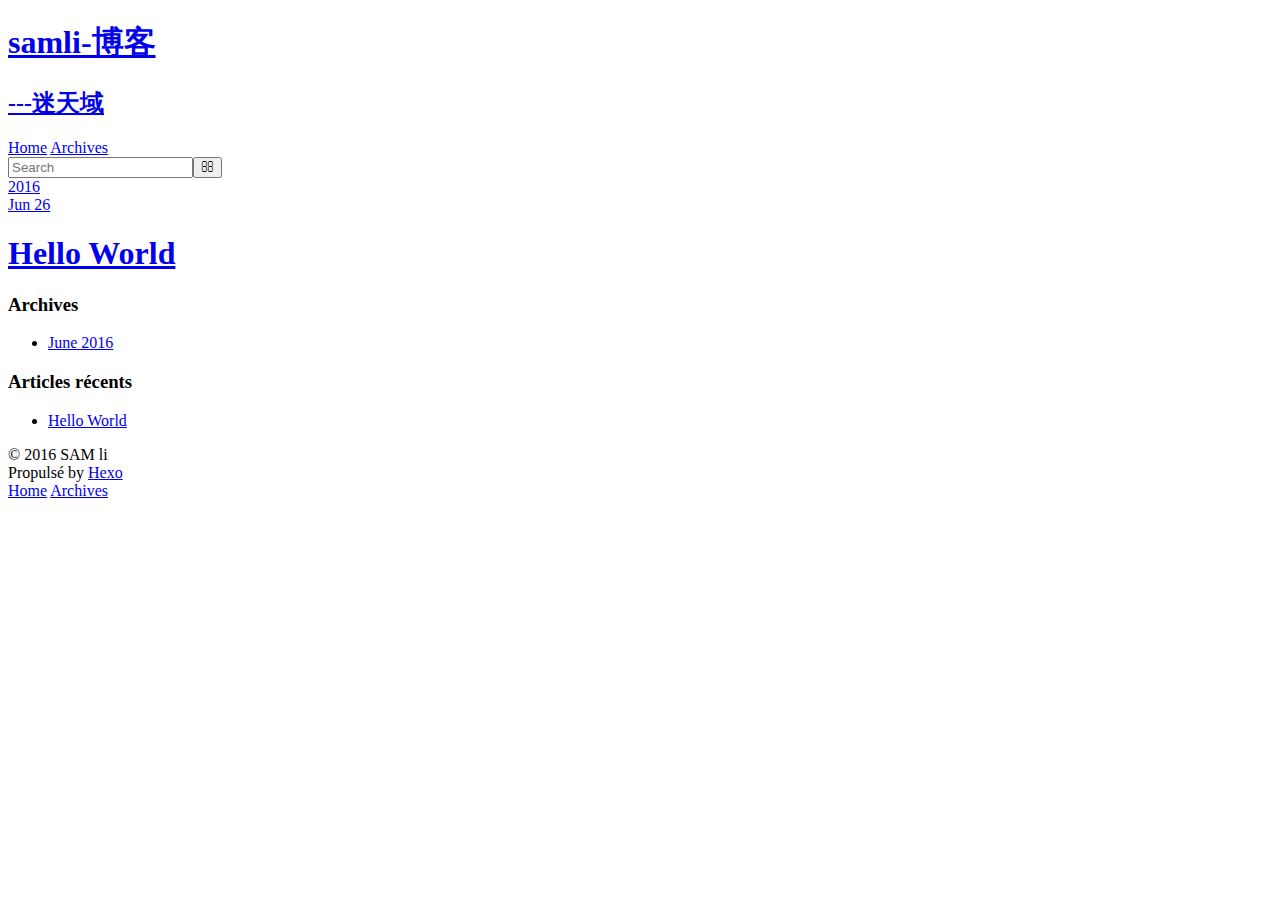
==== archives/index.html @ 4addc806 "push" ====
<!DOCTYPE html>
<html>
<head>
  <meta charset="utf-8">
  
  <title>Archives | samli-博客</title>
  <meta name="viewport" content="width=device-width, initial-scale=1, maximum-scale=1">
  <meta name="description" content="test">
<meta property="og:type" content="website">
<meta property="og:title" content="samli-博客">
<meta property="og:url" content="http://liminshen.github.io/archives/index.html">
<meta property="og:site_name" content="samli-博客">
<meta property="og:description" content="test">
<meta name="twitter:card" content="summary">
<meta name="twitter:title" content="samli-博客">
<meta name="twitter:description" content="test">
  
    <link rel="alternate" href="/atom.xml" title="samli-博客" type="application/atom+xml">
  
  
    <link rel="icon" href="/favicon.png">
  
  
    <link href="//fonts.googleapis.com/css?family=Source+Code+Pro" rel="stylesheet" type="text/css">
  
  <link rel="stylesheet" href="/css/style.css">
  

</head>

<body>
  <div id="container">
    <div id="wrap">
      <header id="header">
  <div id="banner"></div>
  <div id="header-outer" class="outer">
    <div id="header-title" class="inner">
      <h1 id="logo-wrap">
        <a href="/" id="logo">samli-博客</a>
      </h1>
      
        <h2 id="subtitle-wrap">
          <a href="/" id="subtitle">---迷天域</a>
        </h2>
      
    </div>
    <div id="header-inner" class="inner">
      <nav id="main-nav">
        <a id="main-nav-toggle" class="nav-icon"></a>
        
          <a class="main-nav-link" href="/">Home</a>
        
          <a class="main-nav-link" href="/archives">Archives</a>
        
      </nav>
      <nav id="sub-nav">
        
          <a id="nav-rss-link" class="nav-icon" href="/atom.xml" title="Flux RSS"></a>
        
        <a id="nav-search-btn" class="nav-icon" title="Rechercher"></a>
      </nav>
      <div id="search-form-wrap">
        <form action="//google.com/search" method="get" accept-charset="UTF-8" class="search-form"><input type="search" name="q" results="0" class="search-form-input" placeholder="Search"><button type="submit" class="search-form-submit">&#xF002;</button><input type="hidden" name="sitesearch" value="http://liminshen.github.io"></form>
      </div>
    </div>
  </div>
</header>
      <div class="outer">
        <section id="main">
  
  
    
    
      
      
      <section class="archives-wrap">
        <div class="archive-year-wrap">
          <a href="/archives/2016" class="archive-year">2016</a>
        </div>
        <div class="archives">
    
    <article class="archive-article archive-type-post">
  <div class="archive-article-inner">
    <header class="archive-article-header">
      <a href="/2016/06/27/hello-world/" class="archive-article-date">
  <time datetime="2016-06-27T05:38:58.429Z" itemprop="datePublished">Jun 26</time>
</a>
      
  
    <h1 itemprop="name">
      <a class="archive-article-title" href="/2016/06/27/hello-world/">Hello World</a>
    </h1>
  

    </header>
  </div>
</article>
  
  
    </div></section>
  

</section>
        
          <aside id="sidebar">
  
    

  
    

  
    
  
    
  <div class="widget-wrap">
    <h3 class="widget-title">Archives</h3>
    <div class="widget">
      <ul class="archive-list"><li class="archive-list-item"><a class="archive-list-link" href="/archives/2016/06/">June 2016</a></li></ul>
    </div>
  </div>


  
    
  <div class="widget-wrap">
    <h3 class="widget-title">Articles récents</h3>
    <div class="widget">
      <ul>
        
          <li>
            <a href="/2016/06/27/hello-world/">Hello World</a>
          </li>
        
      </ul>
    </div>
  </div>

  
</aside>
        
      </div>
      <footer id="footer">
  
  <div class="outer">
    <div id="footer-info" class="inner">
      &copy; 2016 SAM li<br>
      Propulsé by <a href="http://hexo.io/" target="_blank">Hexo</a>
    </div>
  </div>
</footer>
    </div>
    <nav id="mobile-nav">
  
    <a href="/" class="mobile-nav-link">Home</a>
  
    <a href="/archives" class="mobile-nav-link">Archives</a>
  
</nav>
    

<script src="//ajax.googleapis.com/ajax/libs/jquery/2.0.3/jquery.min.js"></script>


  <link rel="stylesheet" href="/fancybox/jquery.fancybox.css">
  <script src="/fancybox/jquery.fancybox.pack.js"></script>


<script src="/js/script.js"></script>

  </div>
</body>
</html>
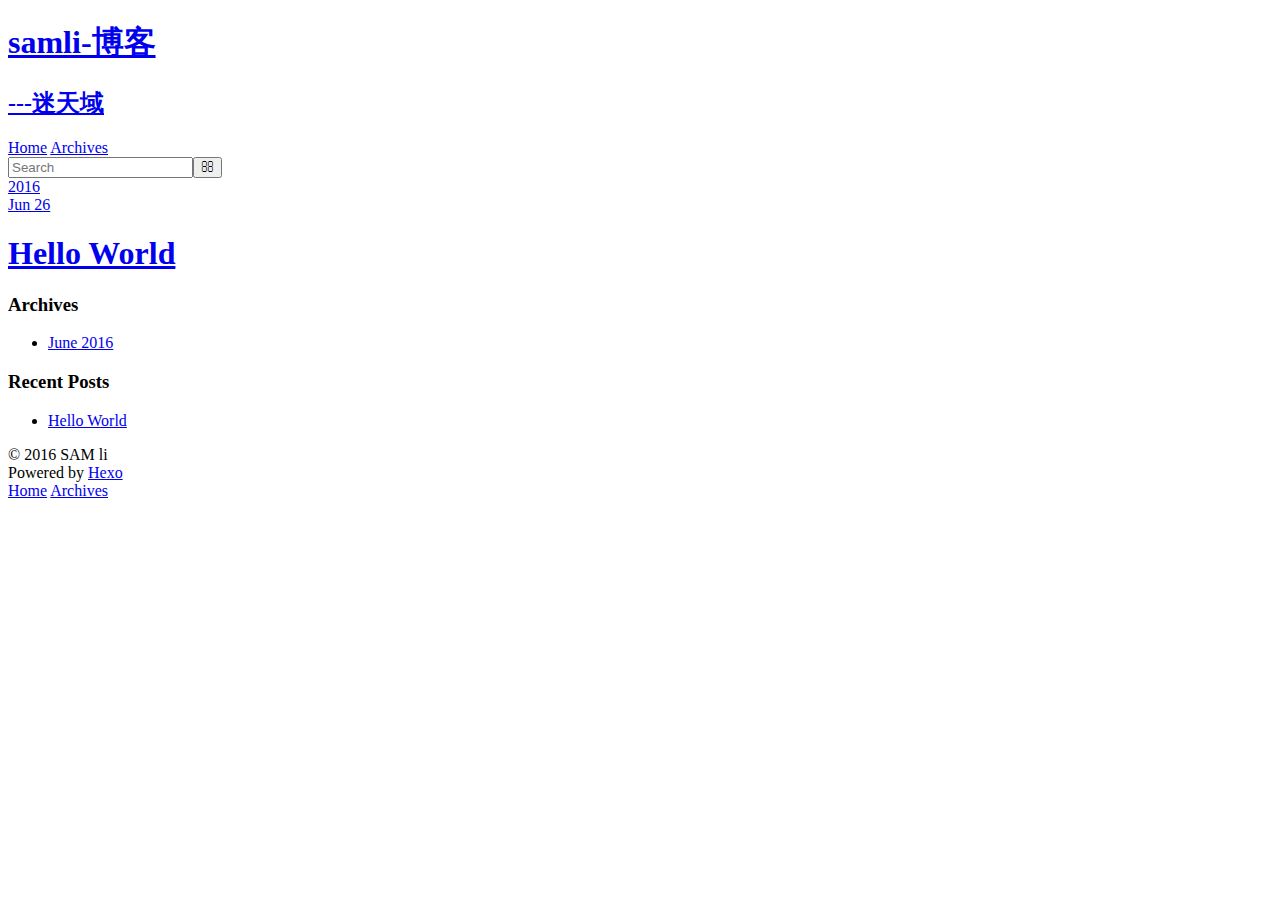
==== commit 19a02ad8: "修改" ====
--- a/archives/index.html
+++ b/archives/index.html
@@ -55,9 +55,9 @@
       </nav>
       <nav id="sub-nav">
         
-          <a id="nav-rss-link" class="nav-icon" href="/atom.xml" title="Flux RSS"></a>
+          <a id="nav-rss-link" class="nav-icon" href="/atom.xml" title="RSS Feed"></a>
         
-        <a id="nav-search-btn" class="nav-icon" title="Rechercher"></a>
+        <a id="nav-search-btn" class="nav-icon" title="Search"></a>
       </nav>
       <div id="search-form-wrap">
         <form action="//google.com/search" method="get" accept-charset="UTF-8" class="search-form"><input type="search" name="q" results="0" class="search-form-input" placeholder="Search"><button type="submit" class="search-form-submit">&#xF002;</button><input type="hidden" name="sitesearch" value="http://liminshen.github.io"></form>
@@ -124,7 +124,7 @@
   
     
   <div class="widget-wrap">
-    <h3 class="widget-title">Articles récents</h3>
+    <h3 class="widget-title">Recent Posts</h3>
     <div class="widget">
       <ul>
         
@@ -145,7 +145,7 @@
   <div class="outer">
     <div id="footer-info" class="inner">
       &copy; 2016 SAM li<br>
-      Propulsé by <a href="http://hexo.io/" target="_blank">Hexo</a>
+      Powered by <a href="http://hexo.io/" target="_blank">Hexo</a>
     </div>
   </div>
 </footer>
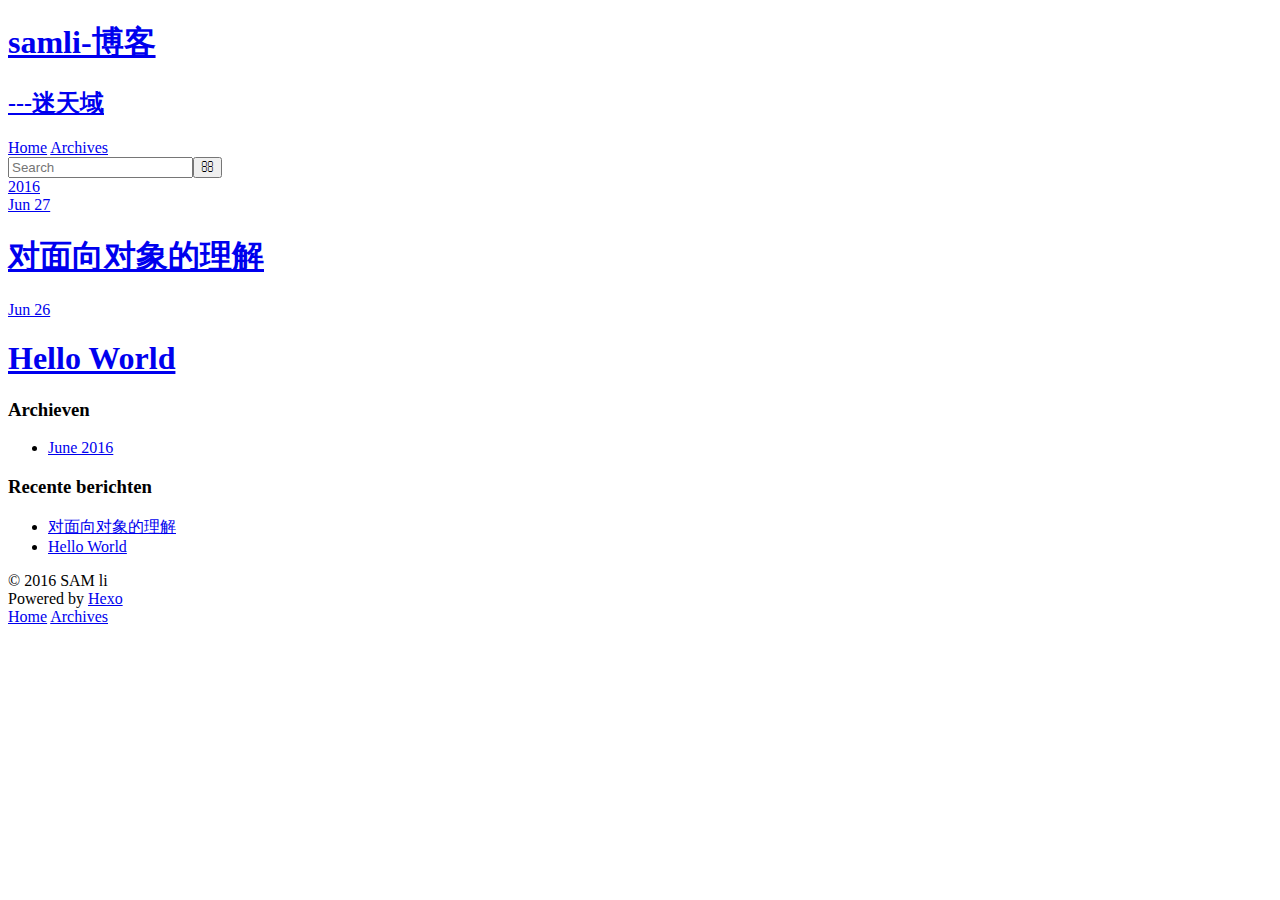
==== commit 711bd6fa: "test" ====
--- a/archives/index.html
+++ b/archives/index.html
@@ -3,7 +3,7 @@
 <head>
   <meta charset="utf-8">
   
-  <title>Archives | samli-博客</title>
+  <title>Archieven | samli-博客</title>
   <meta name="viewport" content="width=device-width, initial-scale=1, maximum-scale=1">
   <meta name="description" content="test">
 <meta property="og:type" content="website">
@@ -57,7 +57,7 @@
         
           <a id="nav-rss-link" class="nav-icon" href="/atom.xml" title="RSS Feed"></a>
         
-        <a id="nav-search-btn" class="nav-icon" title="Search"></a>
+        <a id="nav-search-btn" class="nav-icon" title="Zoeken"></a>
       </nav>
       <div id="search-form-wrap">
         <form action="//google.com/search" method="get" accept-charset="UTF-8" class="search-form"><input type="search" name="q" results="0" class="search-form-input" placeholder="Search"><button type="submit" class="search-form-submit">&#xF002;</button><input type="hidden" name="sitesearch" value="http://liminshen.github.io"></form>
@@ -82,8 +82,27 @@
     <article class="archive-article archive-type-post">
   <div class="archive-article-inner">
     <header class="archive-article-header">
+      <a href="/2016/06/28/对面向对象的理解/" class="archive-article-date">
+  <time datetime="2016-06-27T22:21:40.000Z" itemprop="datePublished">Jun 27</time>
+</a>
+      
+  
+    <h1 itemprop="name">
+      <a class="archive-article-title" href="/2016/06/28/对面向对象的理解/">对面向对象的理解</a>
+    </h1>
+  
+
+    </header>
+  </div>
+</article>
+  
+    
+    
+    <article class="archive-article archive-type-post">
+  <div class="archive-article-inner">
+    <header class="archive-article-header">
       <a href="/2016/06/27/hello-world/" class="archive-article-date">
-  <time datetime="2016-06-27T05:38:58.429Z" itemprop="datePublished">Jun 26</time>
+  <time datetime="2016-06-27T06:12:10.324Z" itemprop="datePublished">Jun 26</time>
 </a>
       
   
@@ -114,7 +133,7 @@
   
     
   <div class="widget-wrap">
-    <h3 class="widget-title">Archives</h3>
+    <h3 class="widget-title">Archieven</h3>
     <div class="widget">
       <ul class="archive-list"><li class="archive-list-item"><a class="archive-list-link" href="/archives/2016/06/">June 2016</a></li></ul>
     </div>
@@ -124,9 +143,13 @@
   
     
   <div class="widget-wrap">
-    <h3 class="widget-title">Recent Posts</h3>
+    <h3 class="widget-title">Recente berichten</h3>
     <div class="widget">
       <ul>
+        
+          <li>
+            <a href="/2016/06/28/对面向对象的理解/">对面向对象的理解</a>
+          </li>
         
           <li>
             <a href="/2016/06/27/hello-world/">Hello World</a>
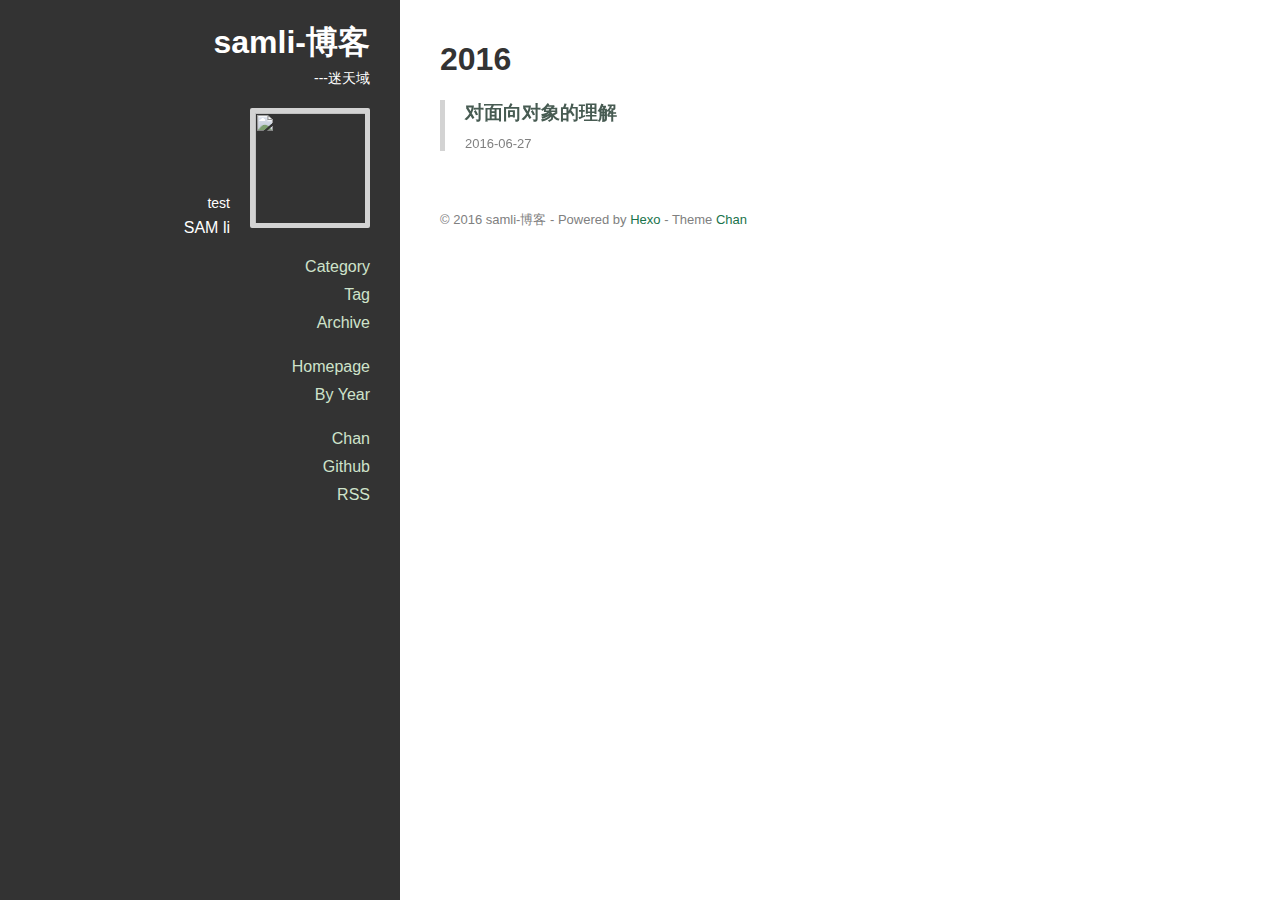
==== commit 09aff27f: "更换theme" ====
--- a/archives/index.html
+++ b/archives/index.html
@@ -2,10 +2,17 @@
 <html>
 <head>
   <meta charset="utf-8">
-  
-  <title>Archieven | samli-博客</title>
-  <meta name="viewport" content="width=device-width, initial-scale=1, maximum-scale=1">
-  <meta name="description" content="test">
+<meta name="viewport" content="width=device-width, initial-scale=1, maximum-scale=1">
+
+
+
+<title>
+  
+    Archive
+  
+</title>
+
+<meta name="description" content="test">
 <meta property="og:type" content="website">
 <meta property="og:title" content="samli-博客">
 <meta property="og:url" content="http://liminshen.github.io/archives/index.html">
@@ -14,183 +21,271 @@
 <meta name="twitter:card" content="summary">
 <meta name="twitter:title" content="samli-博客">
 <meta name="twitter:description" content="test">
-  
-    <link rel="alternate" href="/atom.xml" title="samli-博客" type="application/atom+xml">
-  
-  
-    <link rel="icon" href="/favicon.png">
-  
-  
-    <link href="//fonts.googleapis.com/css?family=Source+Code+Pro" rel="stylesheet" type="text/css">
-  
-  <link rel="stylesheet" href="/css/style.css">
-  
+
+
+  <link rel="alternative" href="/atom.xml" title="samli-博客" type="application/atom+xml">
+
+
+
+  <link rel="icon" href="/favicon.png">
+
+
+<link rel="stylesheet" href="/perfect-scrollbar/css/perfect-scrollbar.min.css">
+<link rel="stylesheet" href="/styles/main.css">
+
+
+
+
+
 
 </head>
-
-<body>
-  <div id="container">
-    <div id="wrap">
-      <header id="header">
-  <div id="banner"></div>
-  <div id="header-outer" class="outer">
-    <div id="header-title" class="inner">
-      <h1 id="logo-wrap">
-        <a href="/" id="logo">samli-博客</a>
-      </h1>
-      
-        <h2 id="subtitle-wrap">
-          <a href="/" id="subtitle">---迷天域</a>
-        </h2>
-      
-    </div>
-    <div id="header-inner" class="inner">
-      <nav id="main-nav">
-        <a id="main-nav-toggle" class="nav-icon"></a>
-        
-          <a class="main-nav-link" href="/">Home</a>
-        
-          <a class="main-nav-link" href="/archives">Archives</a>
-        
-      </nav>
-      <nav id="sub-nav">
-        
-          <a id="nav-rss-link" class="nav-icon" href="/atom.xml" title="RSS Feed"></a>
-        
-        <a id="nav-search-btn" class="nav-icon" title="Zoeken"></a>
-      </nav>
-      <div id="search-form-wrap">
-        <form action="//google.com/search" method="get" accept-charset="UTF-8" class="search-form"><input type="search" name="q" results="0" class="search-form-input" placeholder="Search"><button type="submit" class="search-form-submit">&#xF002;</button><input type="hidden" name="sitesearch" value="http://liminshen.github.io"></form>
-      </div>
-    </div>
-  </div>
-</header>
-      <div class="outer">
-        <section id="main">
-  
-  
-    
+<body
+  
+    class="monochrome"
+  
+  >
+  <div class="mobile-header">
+  <button class="sidebar-toggle" type="button">
+    <span class="icon-bar"></span>
+    <span class="icon-bar"></span>
+    <span class="icon-bar"></span>
+  </button>
+  <a class="title" href="/">samli-博客</a>
+</div>
+
+  <div class="main-container">
+    <div class="sidebar">
+  <div class="header">
+    <h1 class="title"><a href="/">samli-博客</a></h1>
+    
+      <p class="subtitle">
+        ---迷天域
+      </p>
+    
+    <div class="info">
+      <div class="content">
+        
+          <div class="description">test</div>
+        
+        
+          <div class="author">SAM li</div>
+        
+      </div>
+      
+        <div class="avatar">
+          
+            <a href="/about"><img src="https://cn.gravatar.com/avatar/35fef74d731255cd569c2c2b0b9e87e4?s=200"></a>
+          
+        </div>
+      
+    </div>
+  </div>
+  <div class="body">
+    
+      
+        <ul class="nav">
+          
+            
+              <li class="category-list-container">
+                <a href="javascript:;">Category</a>
+                
+              </li>
+            
+          
+            
+              <li class="tag-list-container">
+                <a href="javascript:;">Tag</a>
+                
+              </li>
+            
+          
+            
+              <li class="archive-list-container">
+                <a href="javascript:;">Archive</a>
+                <ul class="archive-list"><li class="archive-list-item"><a class="archive-list-link" href="/archives/2016/">2016</a><span class="archive-list-count">1</span></li></ul>
+              </li>
+            
+          
+        </ul>
+      
+        <ul class="nav">
+          
+            
+              <li>
+                <a href="/" title="Homepage">Homepage</a>
+              </li>
+            
+          
+            
+              <li>
+                <a href="/archives" title="By Year">By Year</a>
+              </li>
+            
+          
+        </ul>
+      
+        <ul class="nav">
+          
+            
+              <li>
+                <a href="https://github.com/denjones/hexo-theme-chan" title="Chan" target="_blank" rel="external">Chan</a>
+              </li>
+            
+          
+            
+              <li>
+                <a href="https://github.com/denjones" title="Github" target="_blank" rel="external">Github</a>
+              </li>
+            
+          
+            
+              <li>
+                <a href="/atom.xml" title="RSS">RSS</a>
+              </li>
+            
+          
+        </ul>
+      
+    
+  </div>
+</div>
+
+    <div class="main-content">
+      
+        <div style="max-width: 1000px">
+      
+          
+
+  
+  
     
       
       
       <section class="archives-wrap">
         <div class="archive-year-wrap">
-          <a href="/archives/2016" class="archive-year">2016</a>
-        </div>
-        <div class="archives">
-    
-    <article class="archive-article archive-type-post">
-  <div class="archive-article-inner">
-    <header class="archive-article-header">
-      <a href="/2016/06/28/对面向对象的理解/" class="archive-article-date">
-  <time datetime="2016-06-27T22:21:40.000Z" itemprop="datePublished">Jun 27</time>
+          <h1><a href="/archives/2016" class="archive-year">2016</a></h1>
+        </div>
+        <div class="post-list">
+    
+  
+
+    <div class="post-list-item article">
+      <h3 class="article-header">
+        <a href="/2016/06/28/对面向对象的理解/" >
+  对面向对象的理解
 </a>
-      
-  
-    <h1 itemprop="name">
-      <a class="archive-article-title" href="/2016/06/28/对面向对象的理解/">对面向对象的理解</a>
-    </h1>
-  
-
-    </header>
-  </div>
-</article>
-  
-    
-    
-    <article class="archive-article archive-type-post">
-  <div class="archive-article-inner">
-    <header class="archive-article-header">
-      <a href="/2016/06/27/hello-world/" class="archive-article-date">
-  <time datetime="2016-06-27T06:12:10.324Z" itemprop="datePublished">Jun 26</time>
+
+      </h3>
+      
+
+      <div class="article-info">
+        <a href="/2016/06/28/对面向对象的理解/"><span class="article-date">
+  2016-06-27
+</span>
 </a>
-      
-  
-    <h1 itemprop="name">
-      <a class="archive-article-title" href="/2016/06/27/hello-world/">Hello World</a>
-    </h1>
-  
-
-    </header>
-  </div>
-</article>
-  
-  
-    </div></section>
-  
-
-</section>
-        
-          <aside id="sidebar">
-  
-    
-
-  
-    
-
-  
-    
-  
-    
-  <div class="widget-wrap">
-    <h3 class="widget-title">Archieven</h3>
-    <div class="widget">
-      <ul class="archive-list"><li class="archive-list-item"><a class="archive-list-link" href="/archives/2016/06/">June 2016</a></li></ul>
-    </div>
-  </div>
-
-
-  
-    
-  <div class="widget-wrap">
-    <h3 class="widget-title">Recente berichten</h3>
-    <div class="widget">
-      <ul>
-        
-          <li>
-            <a href="/2016/06/28/对面向对象的理解/">对面向对象的理解</a>
-          </li>
-        
-          <li>
-            <a href="/2016/06/27/hello-world/">Hello World</a>
-          </li>
-        
-      </ul>
-    </div>
-  </div>
-
-  
-</aside>
-        
-      </div>
-      <footer id="footer">
-  
-  <div class="outer">
-    <div id="footer-info" class="inner">
-      &copy; 2016 SAM li<br>
-      Powered by <a href="http://hexo.io/" target="_blank">Hexo</a>
-    </div>
-  </div>
-</footer>
-    </div>
-    <nav id="mobile-nav">
-  
-    <a href="/" class="mobile-nav-link">Home</a>
-  
-    <a href="/archives" class="mobile-nav-link">Archives</a>
-  
-</nav>
-    
-
-<script src="//ajax.googleapis.com/ajax/libs/jquery/2.0.3/jquery.min.js"></script>
-
-
-  <link rel="stylesheet" href="/fancybox/jquery.fancybox.css">
-  <script src="/fancybox/jquery.fancybox.pack.js"></script>
-
-
-<script src="/js/script.js"></script>
-
-  </div>
+        
+
+        
+
+      </div>
+      <div class="article-entry">
+        
+          
+        
+      </div>
+    </div>
+
+  
+
+
+
+
+
+
+          <div class="main-footer">
+  
+    © 2016 samli-博客 - Powered by <a href="http://hexo.io" target="_blank">Hexo</a> - Theme <a href="https://github.com/denjones/hexo-theme-chan" target="_blank">Chan</a>
+  
+</div>
+
+      
+        </div>
+      
+    </div>
+  </div>
+  <script src="//apps.bdimg.com/libs/jquery/2.1.4/jquery.min.js"></script>
+
+  <link rel="stylesheet" href="/PhotoSwipe/photoswipe.css">
+  <link rel="stylesheet" href="/PhotoSwipe/default-skin/default-skin.css">
+
+  <!-- Root element of PhotoSwipe. Must have class pswp. -->
+  <div class="pswp" tabindex="-1" role="dialog" aria-hidden="true">
+
+    <!-- Background of PhotoSwipe.
+             It's a separate element as animating opacity is faster than rgba(). -->
+    <div class="pswp__bg"></div>
+
+    <!-- Slides wrapper with overflow:hidden. -->
+    <div class="pswp__scroll-wrap">
+
+      <!-- Container that holds slides.
+                PhotoSwipe keeps only 3 of them in the DOM to save memory.
+                Don't modify these 3 pswp__item elements, data is added later on. -->
+      <div class="pswp__container">
+        <div class="pswp__item"></div>
+        <div class="pswp__item"></div>
+        <div class="pswp__item"></div>
+      </div>
+
+      <!-- Default (PhotoSwipeUI_Default) interface on top of sliding area. Can be changed. -->
+      <div class="pswp__ui pswp__ui--hidden">
+
+        <div class="pswp__top-bar">
+
+          <!--  Controls are self-explanatory. Order can be changed. -->
+
+          <div class="pswp__counter"></div>
+
+          <button class="pswp__button pswp__button--close" title="Close (Esc)"></button>
+
+          <button class="pswp__button pswp__button--share" title="Share"></button>
+
+          <button class="pswp__button pswp__button--fs" title="Toggle fullscreen"></button>
+
+          <button class="pswp__button pswp__button--zoom" title="Zoom in/out"></button>
+
+          <!-- Preloader demo http://codepen.io/dimsemenov/pen/yyBWoR -->
+          <!-- element will get class pswp__preloader--active when preloader is running -->
+          <div class="pswp__preloader">
+            <div class="pswp__preloader__icn">
+              <div class="pswp__preloader__cut">
+                <div class="pswp__preloader__donut"></div>
+              </div>
+            </div>
+          </div>
+        </div>
+
+        <div class="pswp__share-modal pswp__share-modal--hidden pswp__single-tap">
+          <div class="pswp__share-tooltip"></div>
+        </div>
+
+        <button class="pswp__button pswp__button--arrow--left" title="Previous (arrow left)"></button>
+
+        <button class="pswp__button pswp__button--arrow--right" title="Next (arrow right)"></button>
+
+        <div class="pswp__caption">
+          <div class="pswp__caption__center"></div>
+        </div>
+      </div>
+    </div>
+  </div>
+
+  <script src="/PhotoSwipe/photoswipe.js"></script>
+  <script src="/PhotoSwipe/photoswipe-ui-default.js"></script>
+
+
+<script src="/perfect-scrollbar/js/min/perfect-scrollbar.min.js"></script>
+<script src="/scripts/main.js"></script>
+
 </body>
-</html>+</html>
--- a/styles/main.css
+++ b/styles/main.css
@@ -0,0 +1,878 @@
+/* normalize.css v3.0.3 | MIT License | github.com/necolas/normalize.css */
+html {
+  font-family: sans-serif; /* 1 */
+  -ms-text-size-adjust: 100%; /* 2 */
+  -webkit-text-size-adjust: 100%; /* 2 */
+}
+body {
+  margin: 0;
+}
+article,
+aside,
+details,
+figcaption,
+figure,
+footer,
+header,
+hgroup,
+main,
+menu,
+nav,
+section,
+summary {
+  display: block;
+}
+audio,
+canvas,
+progress,
+video {
+  display: inline-block; /* 1 */
+  vertical-align: baseline; /* 2 */
+}
+audio:not([controls]) {
+  display: none;
+  height: 0;
+}
+[hidden],
+template {
+  display: none;
+}
+a {
+  background-color: transparent;
+}
+a:active,
+a:hover {
+  outline: 0;
+}
+abbr[title] {
+  border-bottom: 1px dotted;
+}
+b,
+strong {
+  font-weight: bold;
+}
+dfn {
+  font-style: italic;
+}
+h1 {
+  font-size: 2em;
+  margin: 0.67em 0;
+}
+mark {
+  background: #ff0;
+  color: #000;
+}
+small {
+  font-size: 80%;
+}
+sub,
+sup {
+  font-size: 75%;
+  line-height: 0;
+  position: relative;
+  vertical-align: baseline;
+}
+sup {
+  top: -0.5em;
+}
+sub {
+  bottom: -0.25em;
+}
+img {
+  border: 0;
+}
+svg:not(:root) {
+  overflow: hidden;
+}
+figure {
+  margin: 1em 40px;
+}
+hr {
+  box-sizing: content-box;
+  height: 0;
+}
+pre {
+  overflow: auto;
+}
+code,
+kbd,
+pre,
+samp {
+  font-family: monospace, monospace;
+  font-size: 1em;
+}
+button,
+input,
+optgroup,
+select,
+textarea {
+  color: inherit; /* 1 */
+  font: inherit; /* 2 */
+  margin: 0; /* 3 */
+}
+button {
+  overflow: visible;
+}
+button,
+select {
+  text-transform: none;
+}
+button,
+html input[type="button"],
+input[type="reset"],
+input[type="submit"] {
+  -webkit-appearance: button; /* 2 */
+  cursor: pointer; /* 3 */
+}
+button[disabled],
+html input[disabled] {
+  cursor: default;
+}
+button::-moz-focus-inner,
+input::-moz-focus-inner {
+  border: 0;
+  padding: 0;
+}
+input {
+  line-height: normal;
+}
+input[type="checkbox"],
+input[type="radio"] {
+  box-sizing: border-box; /* 1 */
+  padding: 0; /* 2 */
+}
+input[type="number"]::-webkit-inner-spin-button,
+input[type="number"]::-webkit-outer-spin-button {
+  height: auto;
+}
+input[type="search"] {
+  -webkit-appearance: textfield; /* 1 */
+  box-sizing: content-box; /* 2 */
+}
+input[type="search"]::-webkit-search-cancel-button,
+input[type="search"]::-webkit-search-decoration {
+  -webkit-appearance: none;
+}
+fieldset {
+  border: 1px solid #c0c0c0;
+  margin: 0 2px;
+  padding: 0.35em 0.625em 0.75em;
+}
+legend {
+  border: 0; /* 1 */
+  padding: 0; /* 2 */
+}
+textarea {
+  overflow: auto;
+}
+optgroup {
+  font-weight: bold;
+}
+table {
+  border-collapse: collapse;
+  border-spacing: 0;
+}
+td,
+th {
+  padding: 0;
+}
+* {
+  box-sizing: border-box;
+}
+a {
+  color: #19734b;
+  text-decoration: none;
+  transition-duration: 0.2s;
+  transition-timing-function: ease-in-out;
+}
+a:hover {
+  color: #2ca831;
+}
+html,
+body {
+  position: absolute;
+  width: 100%;
+  height: 100%;
+  font-family: "微软雅黑", "黑体", "Helvetica Neue", Helvetica, Arial, sans-serif;
+  color: #333;
+}
+.main-container {
+  position: absolute;
+  top: 0;
+  bottom: 0;
+  left: 0;
+  right: 0;
+  width: 100%;
+  height: 100%;
+}
+.main-content {
+  position: absolute;
+  top: 0;
+  right: 0;
+  left: 400px;
+  bottom: 0;
+  height: 100%;
+  padding: 20px 40px 0;
+  overflow: auto;
+  word-wrap: break-word;
+}
+.main-footer {
+  padding: 20px 0;
+}
+@media screen and (max-width: 768px) {
+  .main-container {
+    top: 45px;
+    left: 0px;
+    bottom: 0;
+    height: auto;
+  }
+  .main-content {
+    left: 0;
+    bottom: 0;
+    height: auto;
+    padding: 10px 10px;
+  }
+}
+.main-footer {
+  font-size: 13px;
+  color: #808080;
+}
+.sidebar {
+  position: absolute;
+  top: 0;
+  left: 0;
+  bottom: 0;
+  width: 400px;
+  height: 100%;
+  overflow: hidden;
+  background-color: #333;
+  color: #fff;
+  text-align: right;
+}
+.sidebar .header {
+  padding-right: 30px;
+}
+.sidebar .title {
+  margin-bottom: 0px;
+}
+.sidebar .title a {
+  color: #fff;
+}
+.sidebar .title a:hover {
+  color: #cfe3cb;
+}
+.sidebar .subtitle {
+  font-size: 14px;
+  margin-top: 5px;
+  margin-bottom: 10px;
+}
+.sidebar .info {
+  display: table;
+  width: 100%;
+  margin-top: 20px;
+}
+.sidebar .info > * {
+  display: table-cell;
+  vertical-align: bottom;
+}
+.sidebar .info .content {
+  padding-left: 10px;
+}
+.sidebar .author {
+  margin-top: 0.5em;
+}
+.sidebar .description {
+  font-size: 14px;
+}
+.sidebar .avatar {
+  width: 140px;
+}
+.sidebar .avatar img {
+  width: 120px;
+  height: 120px;
+  border: 5px solid #d3d3d3;
+  border-radius: 2px;
+}
+.sidebar .nav {
+  padding-left: 0;
+}
+.sidebar .nav > li {
+  list-style: square;
+  margin-left: 0;
+}
+.sidebar .nav > li > a {
+  display: block;
+  padding: 5px 25px;
+  color: #cfe3cb;
+  border-right: 5px solid transparent;
+}
+.sidebar .nav > li > a:hover {
+  background-color: #808080;
+  color: #fff;
+  border-right: 5px solid #d3d3d3;
+}
+.sidebar .category-list,
+.sidebar .tag-list,
+.sidebar .archive-list {
+  padding-right: 30px;
+  padding-left: 0;
+  display: none;
+}
+.sidebar .category-list.collapsed,
+.sidebar .tag-list.collapsed,
+.sidebar .archive-list.collapsed {
+  height: 0;
+  overflow: hidden;
+}
+.sidebar .category-list .category-list-item,
+.sidebar .tag-list .category-list-item,
+.sidebar .archive-list .category-list-item,
+.sidebar .category-list .tag-list-item,
+.sidebar .tag-list .tag-list-item,
+.sidebar .archive-list .tag-list-item,
+.sidebar .category-list .archive-list-item,
+.sidebar .tag-list .archive-list-item,
+.sidebar .archive-list .archive-list-item {
+  vertical-align: top;
+  display: inline-block;
+  width: 45%;
+  font-size: 13px;
+}
+.sidebar .category-list .category-list-item a,
+.sidebar .tag-list .category-list-item a,
+.sidebar .archive-list .category-list-item a,
+.sidebar .category-list .tag-list-item a,
+.sidebar .tag-list .tag-list-item a,
+.sidebar .archive-list .tag-list-item a,
+.sidebar .category-list .archive-list-item a,
+.sidebar .tag-list .archive-list-item a,
+.sidebar .archive-list .archive-list-item a {
+  width: 80%;
+  display: inline-block;
+  color: #86a87f;
+}
+.sidebar .category-list .category-list-item a:hover,
+.sidebar .tag-list .category-list-item a:hover,
+.sidebar .archive-list .category-list-item a:hover,
+.sidebar .category-list .tag-list-item a:hover,
+.sidebar .tag-list .tag-list-item a:hover,
+.sidebar .archive-list .tag-list-item a:hover,
+.sidebar .category-list .archive-list-item a:hover,
+.sidebar .tag-list .archive-list-item a:hover,
+.sidebar .archive-list .archive-list-item a:hover {
+  color: #fff;
+}
+.sidebar .category-list .category-list-item .tag-list-count,
+.sidebar .tag-list .category-list-item .tag-list-count,
+.sidebar .archive-list .category-list-item .tag-list-count,
+.sidebar .category-list .tag-list-item .tag-list-count,
+.sidebar .tag-list .tag-list-item .tag-list-count,
+.sidebar .archive-list .tag-list-item .tag-list-count,
+.sidebar .category-list .archive-list-item .tag-list-count,
+.sidebar .tag-list .archive-list-item .tag-list-count,
+.sidebar .archive-list .archive-list-item .tag-list-count,
+.sidebar .category-list .category-list-item .category-list-count,
+.sidebar .tag-list .category-list-item .category-list-count,
+.sidebar .archive-list .category-list-item .category-list-count,
+.sidebar .category-list .tag-list-item .category-list-count,
+.sidebar .tag-list .tag-list-item .category-list-count,
+.sidebar .archive-list .tag-list-item .category-list-count,
+.sidebar .category-list .archive-list-item .category-list-count,
+.sidebar .tag-list .archive-list-item .category-list-count,
+.sidebar .archive-list .archive-list-item .category-list-count,
+.sidebar .category-list .category-list-item .archive-list-count,
+.sidebar .tag-list .category-list-item .archive-list-count,
+.sidebar .archive-list .category-list-item .archive-list-count,
+.sidebar .category-list .tag-list-item .archive-list-count,
+.sidebar .tag-list .tag-list-item .archive-list-count,
+.sidebar .archive-list .tag-list-item .archive-list-count,
+.sidebar .category-list .archive-list-item .archive-list-count,
+.sidebar .tag-list .archive-list-item .archive-list-count,
+.sidebar .archive-list .archive-list-item .archive-list-count {
+  display: inline-block;
+  width: 20%;
+  font-size: 12px;
+  color: #838383;
+  vertical-align: top;
+}
+@media screen and (max-width: 768px) {
+  .sidebar {
+    left: -400px;
+    width: 300px;
+    max-width: 100%;
+    z-index: 9999999;
+    transition-duration: 0.3s;
+  }
+  .sidebar.in {
+    left: 0;
+  }
+  .sidebar .header {
+    padding-right: 15px;
+  }
+  .sidebar .title {
+    display: none;
+  }
+  .sidebar .nav > li > a {
+    padding: 5px 10px;
+  }
+}
+.article .article-header {
+  margin-bottom: 10px;
+}
+.article .article-header a {
+  color: #30634c;
+}
+.article .article-header a:hover {
+  color: #388151;
+}
+.article .article-info {
+  font-size: 14px;
+  color: #808080;
+  margin-bottom: 1em;
+}
+.article .article-info .article-date {
+  margin-right: 0.5em;
+  color: #808080;
+}
+.article .article-info .article-tag ul,
+.article .article-info .article-category ul {
+  display: inline;
+  padding: 0;
+  margin: 0 -1px;
+}
+.article .article-info .article-tag li,
+.article .article-info .article-category li {
+  display: inline;
+  padding: 0;
+}
+.article .article-info .article-tag a,
+.article .article-info .article-category a {
+  margin: 0 3px;
+}
+.article .article-info .article-tag .article-tag-list-item a,
+.article .article-info .article-category .article-tag-list-item a {
+  color: #808080;
+}
+.article .article-info .article-tag .article-tag-list-item a:hover,
+.article .article-info .article-category .article-tag-list-item a:hover {
+  color: #2ca831;
+}
+.article .article-entry {
+  font-size: 16px;
+  line-height: 1.6em;
+}
+.article .article-entry code {
+  background-color: #f1f1f1;
+  border-radius: 2px;
+}
+.article .article-entry blockquote {
+  background: #f9f9f9;
+  border-left: 5px solid #d3d3d3;
+  margin: 0 0 1.5em 0px;
+  padding: 0.5em 2em;
+  font-family: "宋体", Georgia, "Times New Roman", serif;
+  font-size: 0.9em;
+}
+.article .article-entry blockquote.left {
+  float: left;
+  margin-right: 1.5em;
+}
+.article .article-entry blockquote.right {
+  float: right;
+  margin-left: 1.5em;
+}
+.article .article-entry blockquote cite {
+  margin-left: 0.5em;
+}
+.article .article-entry > table {
+  display: block;
+  max-width: 100%;
+  overflow-x: auto;
+}
+.article .article-entry > table thead > tr > th,
+.article .article-entry > table tbody > tr > th,
+.article .article-entry > table tfoot > tr > th,
+.article .article-entry > table thead > tr > td,
+.article .article-entry > table tbody > tr > td,
+.article .article-entry > table tfoot > tr > td {
+  white-space: nowrap;
+  padding: 0.4em 0.8em;
+  border-bottom: #d3d3d3 solid 1px;
+}
+.article .article-entry figure.article-gallery-img {
+  margin-left: 0;
+  margin-right: 0;
+}
+.article .article-entry figure.article-gallery-img a {
+  display: inline-block;
+}
+.article .article-entry figure.article-gallery-img figcaption {
+  display: none;
+}
+.article img {
+  max-width: 100%;
+}
+.article .article-gallery figure.article-gallery-img {
+  margin-left: 0;
+  margin-right: 0;
+  display: inline-block;
+  vertical-align: top;
+  overflow: hidden;
+  width: 160px;
+}
+.article .article-gallery figure.article-gallery-img a {
+  text-align: center;
+  display: block;
+  width: 160px;
+  height: 160px;
+  overflow: hidden;
+  background-size: cover;
+  background-position: center;
+}
+.article .article-gallery figure.article-gallery-img a img {
+  visibility: hidden;
+  max-width: 160px;
+  max-height: 160px;
+}
+.article .article-gallery figure.article-gallery-img figcaption {
+  word-wrap: normal;
+  word-break: keep-all;
+  white-space: nowrap;
+  text-overflow: ellipsis;
+  overflow: hidden;
+}
+.article .article-footer {
+  margin-top: 30px;
+}
+.article .article-footer .cc {
+  margin-bottom: 20px;
+}
+.article .article-footer .cc img {
+  display: inline-block;
+  height: 1em;
+  vertical-align: bottom;
+}
+.article .article-footer .cc span {
+  color: #808080;
+  font-size: 0.8em;
+  margin-left: 0.5em;
+  vertical-align: bottom;
+}
+@media screen and (max-width: 768px) {
+  .article .article-entry .highlight,
+  .article .article-entry .gist {
+    max-width: 100%;
+    margin: 0 !important;
+  }
+  .article .article-gallery {
+    margin-bottom: 10px;
+  }
+  .article .article-gallery figure.article-gallery-img {
+    margin-bottom: 0.2em;
+    margin-top: 0.2em;
+    width: 120px;
+  }
+  .article .article-gallery figure.article-gallery-img a {
+    width: 120px;
+    height: 120px;
+  }
+  .article .article-gallery figure.article-gallery-img a img {
+    max-width: 120px;
+    max-height: 120px;
+  }
+  .article .article-gallery figure.article-gallery-img figcaption {
+    display: none;
+  }
+}
+.post-list {
+  position: relative;
+  padding-left: 0;
+}
+.post-list .post-list-item {
+  padding-left: 20px;
+  margin-bottom: 40px;
+  list-style: none;
+  border-left: 5px solid #d3d3d3;
+}
+.post-list .article-info {
+  font-size: 13px;
+}
+.post-list .article-entry {
+  font-size: 14px;
+}
+@media screen and (max-width: 768px) {
+  .post-list .post-list-item {
+    padding-left: 8px;
+  }
+}
+@media screen and (min-width: 769px) {
+  body.monochrome .main-container .article,
+  body.monochrome .main-container .sidebar img {
+    -webkit-filter: grayscale(60%);
+    -moz-filter: grayscale(60%);
+    -ms-filter: grayscale(60%);
+    -o-filter: grayscale(60%);
+    filter: grayscale(60%);
+    transition-duration: 0.4s;
+    transition-property: filter, -webkit-filter, -moz-filter, -ms-filter, -o-filter;
+  }
+  body.monochrome .main-container .article:hover,
+  body.monochrome .main-container .sidebar img:hover {
+    -webkit-filter: grayscale(0%);
+    -moz-filter: grayscale(0%);
+    -ms-filter: grayscale(0%);
+    -o-filter: grayscale(0%);
+    filter: grayscale(0%);
+  }
+}
+.article-entry pre,
+.article-entry .highlight {
+  background: #fff;
+  margin: 0 -20px;
+  padding: 15px 20px;
+  border-style: solid;
+  border-color: #ddd;
+  border-width: 1px 0;
+  overflow: auto;
+  color: #4d4d4c;
+  line-height: 22.400000000000002px;
+}
+.article-entry .highlight .gutter pre,
+.article-entry .gist .gist-file .gist-data .line-numbers {
+  color: #666;
+  font-size: 0.85em;
+}
+.article-entry pre,
+.article-entry code {
+  font-family: "新宋", "Source Code Pro", Consolas, Monaco, Menlo, Consolas, monospace;
+}
+.article-entry code {
+  background: color-background;
+  text-shadow: 0 1px #fff;
+  padding: 0 0.3em;
+}
+.article-entry pre code {
+  background: none;
+  text-shadow: none;
+  padding: 0;
+}
+.article-entry .highlight pre {
+  border: none;
+  margin: 0;
+  padding: 0;
+}
+.article-entry .highlight table {
+  margin: 0;
+  width: auto;
+}
+.article-entry .highlight td {
+  border: none;
+  padding: 0;
+}
+.article-entry .highlight figcaption {
+  font-size: 0.85em;
+  color: #8e908c;
+  line-height: 1em;
+  margin-bottom: 1em;
+}
+.article-entry .highlight figcaption a {
+  float: right;
+}
+.article-entry .highlight .gutter pre {
+  text-align: right;
+  padding-right: 20px;
+}
+.article-entry .highlight .line {
+  height: 22.400000000000002px;
+}
+.article-entry .gist {
+  margin: 0 -20px;
+  border-style: solid;
+  border-color: #ddd;
+  border-width: 1px 0;
+  background: #fff;
+  padding: 15px 20px 15px 0;
+}
+.article-entry .gist .gist-file {
+  border: none;
+  font-family: "新宋", "Source Code Pro", Consolas, Monaco, Menlo, Consolas, monospace;
+  margin: 0;
+}
+.article-entry .gist .gist-file .gist-data {
+  background: none;
+  border: none;
+}
+.article-entry .gist .gist-file .gist-data .line-numbers {
+  background: none;
+  border: none;
+  padding: 0 20px 0 0;
+}
+.article-entry .gist .gist-file .gist-data .line-data {
+  padding: 0 !important;
+}
+.article-entry .gist .gist-file .highlight {
+  margin: 0;
+  padding: 0;
+  border: none;
+}
+.article-entry .gist .gist-file .gist-meta {
+  background: #fff;
+  color: #8e908c;
+  font: 0.85em "微软雅黑", "黑体", "Helvetica Neue", Helvetica, Arial, sans-serif;
+  text-shadow: 0 0;
+  padding: 0;
+  margin-top: 1em;
+  margin-left: 20px;
+}
+.article-entry .gist .gist-file .gist-meta a {
+  color: #19734b;
+  font-weight: normal;
+}
+.article-entry .gist .gist-file .gist-meta a:hover {
+  text-decoration: underline;
+}
+pre .comment,
+pre .title {
+  color: #8e908c;
+}
+pre .variable,
+pre .attribute,
+pre .tag,
+pre .regexp,
+pre .ruby .constant,
+pre .xml .tag .title,
+pre .xml .pi,
+pre .xml .doctype,
+pre .html .doctype,
+pre .css .id,
+pre .css .class,
+pre .css .pseudo {
+  color: #c82829;
+}
+pre .number,
+pre .preprocessor,
+pre .built_in,
+pre .literal,
+pre .params,
+pre .constant {
+  color: #f5871f;
+}
+pre .class,
+pre .ruby .class .title,
+pre .css .rules .attribute {
+  color: #718c00;
+}
+pre .string,
+pre .value,
+pre .inheritance,
+pre .header,
+pre .ruby .symbol,
+pre .xml .cdata {
+  color: #718c00;
+}
+pre .css .hexcolor {
+  color: #3e999f;
+}
+pre .function,
+pre .python .decorator,
+pre .python .title,
+pre .ruby .function .title,
+pre .ruby .title .keyword,
+pre .perl .sub,
+pre .javascript .title,
+pre .coffeescript .title {
+  color: #4271ae;
+}
+pre .keyword,
+pre .javascript .function {
+  color: #8959a8;
+}
+.pagination {
+  margin-bottom: 20px;
+}
+.pagination > * {
+  margin: 0 5px;
+}
+.archives-wrap a.archive-year {
+  color: #333;
+}
+.archives-wrap a.archive-year:hover {
+  color: #808080;
+}
+.mobile-header {
+  display: none;
+}
+@media screen and (max-width: 768px) {
+  .mobile-header {
+    display: block;
+    height: 45px;
+    color: #fff;
+    text-align: right;
+    background-color: #333;
+    padding: 5px 10px;
+  }
+  .mobile-header .title {
+    font-size: 32px;
+    line-height: 32px;
+    vertical-align: middle;
+    color: #fff;
+  }
+  .mobile-header .title:hover {
+    color: #cfe3cb;
+  }
+  .mobile-header .sidebar-toggle {
+    position: relative;
+    float: left;
+    padding: 9px 5px;
+    margin-top: 0px;
+    margin-right: 15px;
+    margin-bottom: 0px;
+    background-color: transparent;
+    background-image: none;
+    border: 1px solid transparent;
+    border-radius: 4px;
+  }
+  .mobile-header .sidebar-toggle:focus {
+    outline: 0;
+  }
+  .mobile-header .sidebar-toggle .icon-bar {
+    display: block;
+    width: 22px;
+    height: 2px;
+    border-radius: 1px;
+    background-color: #fff;
+  }
+  .mobile-header .sidebar-toggle .icon-bar+.icon-bar {
+    margin-top: 4px;
+  }
+}
+#ds-waiting {
+  margin: auto !important;
+  margin-top: 50px !important;
+}
+.jiathis_style_32x32 {
+  height: 32px;
+  -webkit-filter: grayscale(60%);
+  -moz-filter: grayscale(60%);
+  -ms-filter: grayscale(60%);
+  -o-filter: grayscale(60%);
+  filter: grayscale(60%);
+  transition-duration: 0.5s;
+  transition-property: filter, -webkit-filter, -moz-filter, -ms-filter, -o-filter;
+}
+.jiathis_style_32x32:hover {
+  -webkit-filter: grayscale(0%);
+  -moz-filter: grayscale(0%);
+  -ms-filter: grayscale(0%);
+  -o-filter: grayscale(0%);
+  filter: grayscale(0%);
+}
+.jiathis_style > div {
+  border: none !important;
+}
+.main-content .jiathis_style_32x32 .jtico {
+  display: inline-block !important;
+}
+.jiathis_style .ckepopBottom {
+  padding: 5px;
+}
--- a/PhotoSwipe/photoswipe.css
+++ b/PhotoSwipe/photoswipe.css
@@ -0,0 +1,177 @@
+/*! PhotoSwipe main CSS by Dmitry Semenov | photoswipe.com | MIT license */
+/*
+	Styles for basic PhotoSwipe functionality (sliding area, open/close transitions)
+*/
+/* pswp = photoswipe */
+.pswp {
+  display: none;
+  position: absolute;
+  width: 100%;
+  height: 100%;
+  left: 0;
+  top: 0;
+  overflow: hidden;
+  -ms-touch-action: none;
+  touch-action: none;
+  z-index: 1500;
+  -webkit-text-size-adjust: 100%;
+  /* create separate layer, to avoid paint on window.onscroll in webkit/blink */
+  -webkit-backface-visibility: hidden;
+  outline: none; }
+  .pswp * {
+    -webkit-box-sizing: border-box;
+            box-sizing: border-box; }
+  .pswp img {
+    max-width: none; }
+
+/* style is added when JS option showHideOpacity is set to true */
+.pswp--animate_opacity {
+  /* 0.001, because opacity:0 doesn't trigger Paint action, which causes lag at start of transition */
+  opacity: 0.001;
+  will-change: opacity;
+  /* for open/close transition */
+  -webkit-transition: opacity 333ms cubic-bezier(0.4, 0, 0.22, 1);
+          transition: opacity 333ms cubic-bezier(0.4, 0, 0.22, 1); }
+
+.pswp--open {
+  display: block; }
+
+.pswp--zoom-allowed .pswp__img {
+  /* autoprefixer: off */
+  cursor: -webkit-zoom-in;
+  cursor: -moz-zoom-in;
+  cursor: zoom-in; }
+
+.pswp--zoomed-in .pswp__img {
+  /* autoprefixer: off */
+  cursor: -webkit-grab;
+  cursor: -moz-grab;
+  cursor: grab; }
+
+.pswp--dragging .pswp__img {
+  /* autoprefixer: off */
+  cursor: -webkit-grabbing;
+  cursor: -moz-grabbing;
+  cursor: grabbing; }
+
+/*
+	Background is added as a separate element.
+	As animating opacity is much faster than animating rgba() background-color.
+*/
+.pswp__bg {
+  position: absolute;
+  left: 0;
+  top: 0;
+  width: 100%;
+  height: 100%;
+  background: #000;
+  opacity: 0;
+  -webkit-backface-visibility: hidden;
+  will-change: opacity; }
+
+.pswp__scroll-wrap {
+  position: absolute;
+  left: 0;
+  top: 0;
+  width: 100%;
+  height: 100%;
+  overflow: hidden; }
+
+.pswp__container,
+.pswp__zoom-wrap {
+  -ms-touch-action: none;
+  touch-action: none;
+  position: absolute;
+  left: 0;
+  right: 0;
+  top: 0;
+  bottom: 0; }
+
+/* Prevent selection and tap highlights */
+.pswp__container,
+.pswp__img {
+  -webkit-user-select: none;
+  -moz-user-select: none;
+  -ms-user-select: none;
+      user-select: none;
+  -webkit-tap-highlight-color: transparent;
+  -webkit-touch-callout: none; }
+
+.pswp__zoom-wrap {
+  position: absolute;
+  width: 100%;
+  -webkit-transform-origin: left top;
+  -ms-transform-origin: left top;
+  transform-origin: left top;
+  /* for open/close transition */
+  -webkit-transition: -webkit-transform 333ms cubic-bezier(0.4, 0, 0.22, 1);
+          transition: transform 333ms cubic-bezier(0.4, 0, 0.22, 1); }
+
+.pswp__bg {
+  will-change: opacity;
+  /* for open/close transition */
+  -webkit-transition: opacity 333ms cubic-bezier(0.4, 0, 0.22, 1);
+          transition: opacity 333ms cubic-bezier(0.4, 0, 0.22, 1); }
+
+.pswp--animated-in .pswp__bg,
+.pswp--animated-in .pswp__zoom-wrap {
+  -webkit-transition: none;
+  transition: none; }
+
+.pswp__container,
+.pswp__zoom-wrap {
+  -webkit-backface-visibility: hidden; }
+
+.pswp__item {
+  position: absolute;
+  left: 0;
+  right: 0;
+  top: 0;
+  bottom: 0;
+  overflow: hidden; }
+
+.pswp__img {
+  position: absolute;
+  width: auto;
+  height: auto;
+  top: 0;
+  left: 0; }
+
+/*
+	stretched thumbnail or div placeholder element (see below)
+	style is added to avoid flickering in webkit/blink when layers overlap
+*/
+.pswp__img--placeholder {
+  -webkit-backface-visibility: hidden; }
+
+/*
+	div element that matches size of large image
+	large image loads on top of it
+*/
+.pswp__img--placeholder--blank {
+  background: #222; }
+
+.pswp--ie .pswp__img {
+  width: 100% !important;
+  height: auto !important;
+  left: 0;
+  top: 0; }
+
+/*
+	Error message appears when image is not loaded
+	(JS option errorMsg controls markup)
+*/
+.pswp__error-msg {
+  position: absolute;
+  left: 0;
+  top: 50%;
+  width: 100%;
+  text-align: center;
+  font-size: 14px;
+  line-height: 16px;
+  margin-top: -8px;
+  color: #CCC; }
+
+.pswp__error-msg a {
+  color: #CCC;
+  text-decoration: underline; }
--- a/PhotoSwipe/default-skin/default-skin.css
+++ b/PhotoSwipe/default-skin/default-skin.css
@@ -0,0 +1,483 @@
+/*! PhotoSwipe Default UI CSS by Dmitry Semenov | photoswipe.com | MIT license */
+/*
+
+	Contents:
+
+	1. Buttons
+	2. Share modal and links
+	3. Index indicator ("1 of X" counter)
+	4. Caption
+	5. Loading indicator
+	6. Additional styles (root element, top bar, idle state, hidden state, etc.)
+
+*/
+/*
+	
+	1. Buttons
+
+ */
+/* <button> css reset */
+.pswp__button {
+  width: 44px;
+  height: 44px;
+  position: relative;
+  background: none;
+  cursor: pointer;
+  overflow: visible;
+  -webkit-appearance: none;
+  display: block;
+  border: 0;
+  padding: 0;
+  margin: 0;
+  float: right;
+  opacity: 0.75;
+  -webkit-transition: opacity 0.2s;
+          transition: opacity 0.2s;
+  -webkit-box-shadow: none;
+          box-shadow: none; }
+  .pswp__button:focus,
+  .pswp__button:hover {
+    opacity: 1; }
+  .pswp__button:active {
+    outline: none;
+    opacity: 0.9; }
+  .pswp__button::-moz-focus-inner {
+    padding: 0;
+    border: 0; }
+
+/* pswp__ui--over-close class it added when mouse is over element that should close gallery */
+.pswp__ui--over-close .pswp__button--close {
+  opacity: 1; }
+
+.pswp__button,
+.pswp__button--arrow--left:before,
+.pswp__button--arrow--right:before {
+  background: url(default-skin.png) 0 0 no-repeat;
+  background-size: 264px 88px;
+  width: 44px;
+  height: 44px; }
+
+@media (-webkit-min-device-pixel-ratio: 1.1), (-webkit-min-device-pixel-ratio: 1.09375), (min-resolution: 105dpi), (min-resolution: 1.1dppx) {
+  /* Serve SVG sprite if browser supports SVG and resolution is more than 105dpi */
+  .pswp--svg .pswp__button,
+  .pswp--svg .pswp__button--arrow--left:before,
+  .pswp--svg .pswp__button--arrow--right:before {
+    background-image: url(default-skin.svg); }
+  .pswp--svg .pswp__button--arrow--left,
+  .pswp--svg .pswp__button--arrow--right {
+    background: none; } }
+
+.pswp__button--close {
+  background-position: 0 -44px; }
+
+.pswp__button--share {
+  background-position: -44px -44px; }
+
+.pswp__button--fs {
+  display: none; }
+
+.pswp--supports-fs .pswp__button--fs {
+  display: block; }
+
+.pswp--fs .pswp__button--fs {
+  background-position: -44px 0; }
+
+.pswp__button--zoom {
+  display: none;
+  background-position: -88px 0; }
+
+.pswp--zoom-allowed .pswp__button--zoom {
+  display: block; }
+
+.pswp--zoomed-in .pswp__button--zoom {
+  background-position: -132px 0; }
+
+/* no arrows on touch screens */
+.pswp--touch .pswp__button--arrow--left,
+.pswp--touch .pswp__button--arrow--right {
+  visibility: hidden; }
+
+/*
+	Arrow buttons hit area
+	(icon is added to :before pseudo-element)
+*/
+.pswp__button--arrow--left,
+.pswp__button--arrow--right {
+  background: none;
+  top: 50%;
+  margin-top: -50px;
+  width: 70px;
+  height: 100px;
+  position: absolute; }
+
+.pswp__button--arrow--left {
+  left: 0; }
+
+.pswp__button--arrow--right {
+  right: 0; }
+
+.pswp__button--arrow--left:before,
+.pswp__button--arrow--right:before {
+  content: '';
+  top: 35px;
+  background-color: rgba(0, 0, 0, 0.3);
+  height: 30px;
+  width: 32px;
+  position: absolute; }
+
+.pswp__button--arrow--left:before {
+  left: 6px;
+  background-position: -138px -44px; }
+
+.pswp__button--arrow--right:before {
+  right: 6px;
+  background-position: -94px -44px; }
+
+/*
+
+	2. Share modal/popup and links
+
+ */
+.pswp__counter,
+.pswp__share-modal {
+  -webkit-user-select: none;
+  -moz-user-select: none;
+  -ms-user-select: none;
+      user-select: none; }
+
+.pswp__share-modal {
+  display: block;
+  background: rgba(0, 0, 0, 0.5);
+  width: 100%;
+  height: 100%;
+  top: 0;
+  left: 0;
+  padding: 10px;
+  position: absolute;
+  z-index: 1600;
+  opacity: 0;
+  -webkit-transition: opacity 0.25s ease-out;
+          transition: opacity 0.25s ease-out;
+  -webkit-backface-visibility: hidden;
+  will-change: opacity; }
+
+.pswp__share-modal--hidden {
+  display: none; }
+
+.pswp__share-tooltip {
+  z-index: 1620;
+  position: absolute;
+  background: #FFF;
+  top: 56px;
+  border-radius: 2px;
+  display: block;
+  width: auto;
+  right: 44px;
+  -webkit-box-shadow: 0 2px 5px rgba(0, 0, 0, 0.25);
+          box-shadow: 0 2px 5px rgba(0, 0, 0, 0.25);
+  -webkit-transform: translateY(6px);
+      -ms-transform: translateY(6px);
+          transform: translateY(6px);
+  -webkit-transition: -webkit-transform 0.25s;
+          transition: transform 0.25s;
+  -webkit-backface-visibility: hidden;
+  will-change: transform; }
+  .pswp__share-tooltip a {
+    display: block;
+    padding: 8px 12px;
+    color: #000;
+    text-decoration: none;
+    font-size: 14px;
+    line-height: 18px; }
+    .pswp__share-tooltip a:hover {
+      text-decoration: none;
+      color: #000; }
+    .pswp__share-tooltip a:first-child {
+      /* round corners on the first/last list item */
+      border-radius: 2px 2px 0 0; }
+    .pswp__share-tooltip a:last-child {
+      border-radius: 0 0 2px 2px; }
+
+.pswp__share-modal--fade-in {
+  opacity: 1; }
+  .pswp__share-modal--fade-in .pswp__share-tooltip {
+    -webkit-transform: translateY(0);
+        -ms-transform: translateY(0);
+            transform: translateY(0); }
+
+/* increase size of share links on touch devices */
+.pswp--touch .pswp__share-tooltip a {
+  padding: 16px 12px; }
+
+a.pswp__share--facebook:before {
+  content: '';
+  display: block;
+  width: 0;
+  height: 0;
+  position: absolute;
+  top: -12px;
+  right: 15px;
+  border: 6px solid transparent;
+  border-bottom-color: #FFF;
+  -webkit-pointer-events: none;
+  -moz-pointer-events: none;
+  pointer-events: none; }
+
+a.pswp__share--facebook:hover {
+  background: #3E5C9A;
+  color: #FFF; }
+  a.pswp__share--facebook:hover:before {
+    border-bottom-color: #3E5C9A; }
+
+a.pswp__share--twitter:hover {
+  background: #55ACEE;
+  color: #FFF; }
+
+a.pswp__share--pinterest:hover {
+  background: #CCC;
+  color: #CE272D; }
+
+a.pswp__share--download:hover {
+  background: #DDD; }
+
+/*
+
+	3. Index indicator ("1 of X" counter)
+
+ */
+.pswp__counter {
+  position: absolute;
+  left: 0;
+  top: 0;
+  height: 44px;
+  font-size: 13px;
+  line-height: 44px;
+  color: #FFF;
+  opacity: 0.75;
+  padding: 0 10px; }
+
+/*
+	
+	4. Caption
+
+ */
+.pswp__caption {
+  position: absolute;
+  left: 0;
+  bottom: 0;
+  width: 100%;
+  min-height: 44px; }
+  .pswp__caption small {
+    font-size: 11px;
+    color: #BBB; }
+
+.pswp__caption__center {
+  text-align: left;
+  max-width: 420px;
+  margin: 0 auto;
+  font-size: 13px;
+  padding: 10px;
+  line-height: 20px;
+  color: #CCC; }
+
+.pswp__caption--empty {
+  display: none; }
+
+/* Fake caption element, used to calculate height of next/prev image */
+.pswp__caption--fake {
+  visibility: hidden; }
+
+/*
+
+	5. Loading indicator (preloader)
+
+	You can play with it here - http://codepen.io/dimsemenov/pen/yyBWoR
+
+ */
+.pswp__preloader {
+  width: 44px;
+  height: 44px;
+  position: absolute;
+  top: 0;
+  left: 50%;
+  margin-left: -22px;
+  opacity: 0;
+  -webkit-transition: opacity 0.25s ease-out;
+          transition: opacity 0.25s ease-out;
+  will-change: opacity;
+  direction: ltr; }
+
+.pswp__preloader__icn {
+  width: 20px;
+  height: 20px;
+  margin: 12px; }
+
+.pswp__preloader--active {
+  opacity: 1; }
+  .pswp__preloader--active .pswp__preloader__icn {
+    /* We use .gif in browsers that don't support CSS animation */
+    background: url(preloader.gif) 0 0 no-repeat; }
+
+.pswp--css_animation .pswp__preloader--active {
+  opacity: 1; }
+  .pswp--css_animation .pswp__preloader--active .pswp__preloader__icn {
+    -webkit-animation: clockwise 500ms linear infinite;
+            animation: clockwise 500ms linear infinite; }
+  .pswp--css_animation .pswp__preloader--active .pswp__preloader__donut {
+    -webkit-animation: donut-rotate 1000ms cubic-bezier(0.4, 0, 0.22, 1) infinite;
+            animation: donut-rotate 1000ms cubic-bezier(0.4, 0, 0.22, 1) infinite; }
+
+.pswp--css_animation .pswp__preloader__icn {
+  background: none;
+  opacity: 0.75;
+  width: 14px;
+  height: 14px;
+  position: absolute;
+  left: 15px;
+  top: 15px;
+  margin: 0; }
+
+.pswp--css_animation .pswp__preloader__cut {
+  /* 
+			The idea of animating inner circle is based on Polymer ("material") loading indicator 
+			 by Keanu Lee https://blog.keanulee.com/2014/10/20/the-tale-of-three-spinners.html
+		*/
+  position: relative;
+  width: 7px;
+  height: 14px;
+  overflow: hidden; }
+
+.pswp--css_animation .pswp__preloader__donut {
+  -webkit-box-sizing: border-box;
+          box-sizing: border-box;
+  width: 14px;
+  height: 14px;
+  border: 2px solid #FFF;
+  border-radius: 50%;
+  border-left-color: transparent;
+  border-bottom-color: transparent;
+  position: absolute;
+  top: 0;
+  left: 0;
+  background: none;
+  margin: 0; }
+
+@media screen and (max-width: 1024px) {
+  .pswp__preloader {
+    position: relative;
+    left: auto;
+    top: auto;
+    margin: 0;
+    float: right; } }
+
+@-webkit-keyframes clockwise {
+  0% {
+    -webkit-transform: rotate(0deg);
+            transform: rotate(0deg); }
+  100% {
+    -webkit-transform: rotate(360deg);
+            transform: rotate(360deg); } }
+
+@keyframes clockwise {
+  0% {
+    -webkit-transform: rotate(0deg);
+            transform: rotate(0deg); }
+  100% {
+    -webkit-transform: rotate(360deg);
+            transform: rotate(360deg); } }
+
+@-webkit-keyframes donut-rotate {
+  0% {
+    -webkit-transform: rotate(0);
+            transform: rotate(0); }
+  50% {
+    -webkit-transform: rotate(-140deg);
+            transform: rotate(-140deg); }
+  100% {
+    -webkit-transform: rotate(0);
+            transform: rotate(0); } }
+
+@keyframes donut-rotate {
+  0% {
+    -webkit-transform: rotate(0);
+            transform: rotate(0); }
+  50% {
+    -webkit-transform: rotate(-140deg);
+            transform: rotate(-140deg); }
+  100% {
+    -webkit-transform: rotate(0);
+            transform: rotate(0); } }
+
+/*
+	
+	6. Additional styles
+
+ */
+/* root element of UI */
+.pswp__ui {
+  -webkit-font-smoothing: auto;
+  visibility: visible;
+  opacity: 1;
+  z-index: 1550; }
+
+/* top black bar with buttons and "1 of X" indicator */
+.pswp__top-bar {
+  position: absolute;
+  left: 0;
+  top: 0;
+  height: 44px;
+  width: 100%; }
+
+.pswp__caption,
+.pswp__top-bar,
+.pswp--has_mouse .pswp__button--arrow--left,
+.pswp--has_mouse .pswp__button--arrow--right {
+  -webkit-backface-visibility: hidden;
+  will-change: opacity;
+  -webkit-transition: opacity 333ms cubic-bezier(0.4, 0, 0.22, 1);
+          transition: opacity 333ms cubic-bezier(0.4, 0, 0.22, 1); }
+
+/* pswp--has_mouse class is added only when two subsequent mousemove events occur */
+.pswp--has_mouse .pswp__button--arrow--left,
+.pswp--has_mouse .pswp__button--arrow--right {
+  visibility: visible; }
+
+.pswp__top-bar,
+.pswp__caption {
+  background-color: rgba(0, 0, 0, 0.5); }
+
+/* pswp__ui--fit class is added when main image "fits" between top bar and bottom bar (caption) */
+.pswp__ui--fit .pswp__top-bar,
+.pswp__ui--fit .pswp__caption {
+  background-color: rgba(0, 0, 0, 0.3); }
+
+/* pswp__ui--idle class is added when mouse isn't moving for several seconds (JS option timeToIdle) */
+.pswp__ui--idle .pswp__top-bar {
+  opacity: 0; }
+
+.pswp__ui--idle .pswp__button--arrow--left,
+.pswp__ui--idle .pswp__button--arrow--right {
+  opacity: 0; }
+
+/*
+	pswp__ui--hidden class is added when controls are hidden
+	e.g. when user taps to toggle visibility of controls
+*/
+.pswp__ui--hidden .pswp__top-bar,
+.pswp__ui--hidden .pswp__caption,
+.pswp__ui--hidden .pswp__button--arrow--left,
+.pswp__ui--hidden .pswp__button--arrow--right {
+  /* Force paint & create composition layer for controls. */
+  opacity: 0.001; }
+
+/* pswp__ui--one-slide class is added when there is just one item in gallery */
+.pswp__ui--one-slide .pswp__button--arrow--left,
+.pswp__ui--one-slide .pswp__button--arrow--right,
+.pswp__ui--one-slide .pswp__counter {
+  display: none; }
+
+.pswp__element--disabled {
+  display: none !important; }
+
+.pswp--minimal--dark .pswp__top-bar {
+  background: none; }
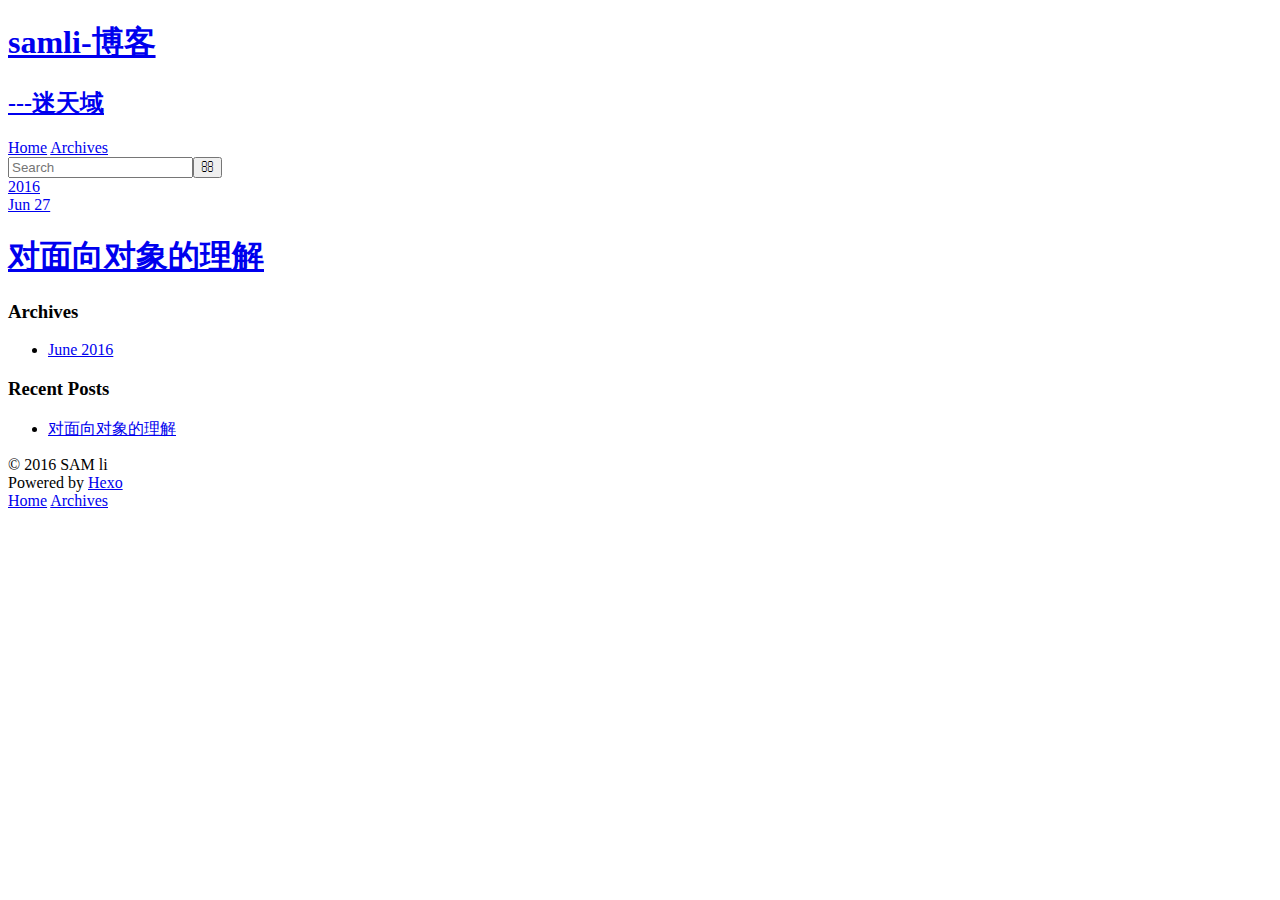
==== commit dab5ec5c: "更换背景" ====
--- a/archives/index.html
+++ b/archives/index.html
@@ -2,17 +2,10 @@
 <html>
 <head>
   <meta charset="utf-8">
-<meta name="viewport" content="width=device-width, initial-scale=1, maximum-scale=1">
-
-
-
-<title>
   
-    Archive
-  
-</title>
-
-<meta name="description" content="test">
+  <title>Archives | samli-博客</title>
+  <meta name="viewport" content="width=device-width, initial-scale=1, maximum-scale=1">
+  <meta name="description" content="test">
 <meta property="og:type" content="website">
 <meta property="og:title" content="samli-博客">
 <meta property="og:url" content="http://liminshen.github.io/archives/index.html">
@@ -21,271 +14,160 @@
 <meta name="twitter:card" content="summary">
 <meta name="twitter:title" content="samli-博客">
 <meta name="twitter:description" content="test">
-
-
-  <link rel="alternative" href="/atom.xml" title="samli-博客" type="application/atom+xml">
-
-
-
-  <link rel="icon" href="/favicon.png">
-
-
-<link rel="stylesheet" href="/perfect-scrollbar/css/perfect-scrollbar.min.css">
-<link rel="stylesheet" href="/styles/main.css">
-
-
-
-
-
+  
+    <link rel="alternate" href="/atom.xml" title="samli-博客" type="application/atom+xml">
+  
+  
+    <link rel="icon" href="/favicon.png">
+  
+  
+    <link href="//fonts.googleapis.com/css?family=Source+Code+Pro" rel="stylesheet" type="text/css">
+  
+  <link rel="stylesheet" href="/css/style.css">
+  
 
 </head>
-<body
-  
-    class="monochrome"
-  
-  >
-  <div class="mobile-header">
-  <button class="sidebar-toggle" type="button">
-    <span class="icon-bar"></span>
-    <span class="icon-bar"></span>
-    <span class="icon-bar"></span>
-  </button>
-  <a class="title" href="/">samli-博客</a>
-</div>
 
-  <div class="main-container">
-    <div class="sidebar">
-  <div class="header">
-    <h1 class="title"><a href="/">samli-博客</a></h1>
-    
-      <p class="subtitle">
-        ---迷天域
-      </p>
-    
-    <div class="info">
-      <div class="content">
-        
-          <div class="description">test</div>
-        
-        
-          <div class="author">SAM li</div>
-        
-      </div>
+<body>
+  <div id="container">
+    <div id="wrap">
+      <header id="header">
+  <div id="banner"></div>
+  <div id="header-outer" class="outer">
+    <div id="header-title" class="inner">
+      <h1 id="logo-wrap">
+        <a href="/" id="logo">samli-博客</a>
+      </h1>
       
-        <div class="avatar">
-          
-            <a href="/about"><img src="https://cn.gravatar.com/avatar/35fef74d731255cd569c2c2b0b9e87e4?s=200"></a>
-          
-        </div>
+        <h2 id="subtitle-wrap">
+          <a href="/" id="subtitle">---迷天域</a>
+        </h2>
       
     </div>
+    <div id="header-inner" class="inner">
+      <nav id="main-nav">
+        <a id="main-nav-toggle" class="nav-icon"></a>
+        
+          <a class="main-nav-link" href="/">Home</a>
+        
+          <a class="main-nav-link" href="/archives">Archives</a>
+        
+      </nav>
+      <nav id="sub-nav">
+        
+          <a id="nav-rss-link" class="nav-icon" href="/atom.xml" title="RSS Feed"></a>
+        
+        <a id="nav-search-btn" class="nav-icon" title="Search"></a>
+      </nav>
+      <div id="search-form-wrap">
+        <form action="//google.com/search" method="get" accept-charset="UTF-8" class="search-form"><input type="search" name="q" results="0" class="search-form-input" placeholder="Search"><button type="submit" class="search-form-submit">&#xF002;</button><input type="hidden" name="sitesearch" value="http://liminshen.github.io"></form>
+      </div>
+    </div>
   </div>
-  <div class="body">
-    
-      
-        <ul class="nav">
-          
-            
-              <li class="category-list-container">
-                <a href="javascript:;">Category</a>
-                
-              </li>
-            
-          
-            
-              <li class="tag-list-container">
-                <a href="javascript:;">Tag</a>
-                
-              </li>
-            
-          
-            
-              <li class="archive-list-container">
-                <a href="javascript:;">Archive</a>
-                <ul class="archive-list"><li class="archive-list-item"><a class="archive-list-link" href="/archives/2016/">2016</a><span class="archive-list-count">1</span></li></ul>
-              </li>
-            
-          
-        </ul>
-      
-        <ul class="nav">
-          
-            
-              <li>
-                <a href="/" title="Homepage">Homepage</a>
-              </li>
-            
-          
-            
-              <li>
-                <a href="/archives" title="By Year">By Year</a>
-              </li>
-            
-          
-        </ul>
-      
-        <ul class="nav">
-          
-            
-              <li>
-                <a href="https://github.com/denjones/hexo-theme-chan" title="Chan" target="_blank" rel="external">Chan</a>
-              </li>
-            
-          
-            
-              <li>
-                <a href="https://github.com/denjones" title="Github" target="_blank" rel="external">Github</a>
-              </li>
-            
-          
-            
-              <li>
-                <a href="/atom.xml" title="RSS">RSS</a>
-              </li>
-            
-          
-        </ul>
-      
-    
-  </div>
-</div>
-
-    <div class="main-content">
-      
-        <div style="max-width: 1000px">
-      
-          
-
+</header>
+      <div class="outer">
+        <section id="main">
   
   
+    
     
       
       
       <section class="archives-wrap">
         <div class="archive-year-wrap">
-          <h1><a href="/archives/2016" class="archive-year">2016</a></h1>
+          <a href="/archives/2016" class="archive-year">2016</a>
         </div>
-        <div class="post-list">
+        <div class="archives">
+    
+    <article class="archive-article archive-type-post">
+  <div class="archive-article-inner">
+    <header class="archive-article-header">
+      <a href="/2016/06/28/对面向对象的理解/" class="archive-article-date">
+  <time datetime="2016-06-27T22:21:40.000Z" itemprop="datePublished">Jun 27</time>
+</a>
+      
+  
+    <h1 itemprop="name">
+      <a class="archive-article-title" href="/2016/06/28/对面向对象的理解/">对面向对象的理解</a>
+    </h1>
+  
+
+    </header>
+  </div>
+</article>
+  
+  
+    </div></section>
+  
+
+</section>
+        
+          <aside id="sidebar">
+  
+    
+
+  
+    
+
+  
     
   
-
-    <div class="post-list-item article">
-      <h3 class="article-header">
-        <a href="/2016/06/28/对面向对象的理解/" >
-  对面向对象的理解
-</a>
-
-      </h3>
-      
-
-      <div class="article-info">
-        <a href="/2016/06/28/对面向对象的理解/"><span class="article-date">
-  2016-06-27
-</span>
-</a>
-        
-
-        
-
-      </div>
-      <div class="article-entry">
-        
-          
-        
-      </div>
-    </div>
-
-  
-
-
-
-
-
-
-          <div class="main-footer">
-  
-    © 2016 samli-博客 - Powered by <a href="http://hexo.io" target="_blank">Hexo</a> - Theme <a href="https://github.com/denjones/hexo-theme-chan" target="_blank">Chan</a>
-  
-</div>
-
-      
-        </div>
-      
-    </div>
-  </div>
-  <script src="//apps.bdimg.com/libs/jquery/2.1.4/jquery.min.js"></script>
-
-  <link rel="stylesheet" href="/PhotoSwipe/photoswipe.css">
-  <link rel="stylesheet" href="/PhotoSwipe/default-skin/default-skin.css">
-
-  <!-- Root element of PhotoSwipe. Must have class pswp. -->
-  <div class="pswp" tabindex="-1" role="dialog" aria-hidden="true">
-
-    <!-- Background of PhotoSwipe.
-             It's a separate element as animating opacity is faster than rgba(). -->
-    <div class="pswp__bg"></div>
-
-    <!-- Slides wrapper with overflow:hidden. -->
-    <div class="pswp__scroll-wrap">
-
-      <!-- Container that holds slides.
-                PhotoSwipe keeps only 3 of them in the DOM to save memory.
-                Don't modify these 3 pswp__item elements, data is added later on. -->
-      <div class="pswp__container">
-        <div class="pswp__item"></div>
-        <div class="pswp__item"></div>
-        <div class="pswp__item"></div>
-      </div>
-
-      <!-- Default (PhotoSwipeUI_Default) interface on top of sliding area. Can be changed. -->
-      <div class="pswp__ui pswp__ui--hidden">
-
-        <div class="pswp__top-bar">
-
-          <!--  Controls are self-explanatory. Order can be changed. -->
-
-          <div class="pswp__counter"></div>
-
-          <button class="pswp__button pswp__button--close" title="Close (Esc)"></button>
-
-          <button class="pswp__button pswp__button--share" title="Share"></button>
-
-          <button class="pswp__button pswp__button--fs" title="Toggle fullscreen"></button>
-
-          <button class="pswp__button pswp__button--zoom" title="Zoom in/out"></button>
-
-          <!-- Preloader demo http://codepen.io/dimsemenov/pen/yyBWoR -->
-          <!-- element will get class pswp__preloader--active when preloader is running -->
-          <div class="pswp__preloader">
-            <div class="pswp__preloader__icn">
-              <div class="pswp__preloader__cut">
-                <div class="pswp__preloader__donut"></div>
-              </div>
-            </div>
-          </div>
-        </div>
-
-        <div class="pswp__share-modal pswp__share-modal--hidden pswp__single-tap">
-          <div class="pswp__share-tooltip"></div>
-        </div>
-
-        <button class="pswp__button pswp__button--arrow--left" title="Previous (arrow left)"></button>
-
-        <button class="pswp__button pswp__button--arrow--right" title="Next (arrow right)"></button>
-
-        <div class="pswp__caption">
-          <div class="pswp__caption__center"></div>
-        </div>
-      </div>
+    
+  <div class="widget-wrap">
+    <h3 class="widget-title">Archives</h3>
+    <div class="widget">
+      <ul class="archive-list"><li class="archive-list-item"><a class="archive-list-link" href="/archives/2016/06/">June 2016</a></li></ul>
     </div>
   </div>
 
-  <script src="/PhotoSwipe/photoswipe.js"></script>
-  <script src="/PhotoSwipe/photoswipe-ui-default.js"></script>
+
+  
+    
+  <div class="widget-wrap">
+    <h3 class="widget-title">Recent Posts</h3>
+    <div class="widget">
+      <ul>
+        
+          <li>
+            <a href="/2016/06/28/对面向对象的理解/">对面向对象的理解</a>
+          </li>
+        
+      </ul>
+    </div>
+  </div>
+
+  
+</aside>
+        
+      </div>
+      <footer id="footer">
+  
+  <div class="outer">
+    <div id="footer-info" class="inner">
+      &copy; 2016 SAM li<br>
+      Powered by <a href="http://hexo.io/" target="_blank">Hexo</a>
+    </div>
+  </div>
+</footer>
+    </div>
+    <nav id="mobile-nav">
+  
+    <a href="/" class="mobile-nav-link">Home</a>
+  
+    <a href="/archives" class="mobile-nav-link">Archives</a>
+  
+</nav>
+    
+
+<script src="//ajax.googleapis.com/ajax/libs/jquery/2.0.3/jquery.min.js"></script>
 
 
-<script src="/perfect-scrollbar/js/min/perfect-scrollbar.min.js"></script>
-<script src="/scripts/main.js"></script>
+  <link rel="stylesheet" href="/fancybox/jquery.fancybox.css">
+  <script src="/fancybox/jquery.fancybox.pack.js"></script>
 
+
+<script src="/js/script.js"></script>
+
+  </div>
 </body>
-</html>
+</html>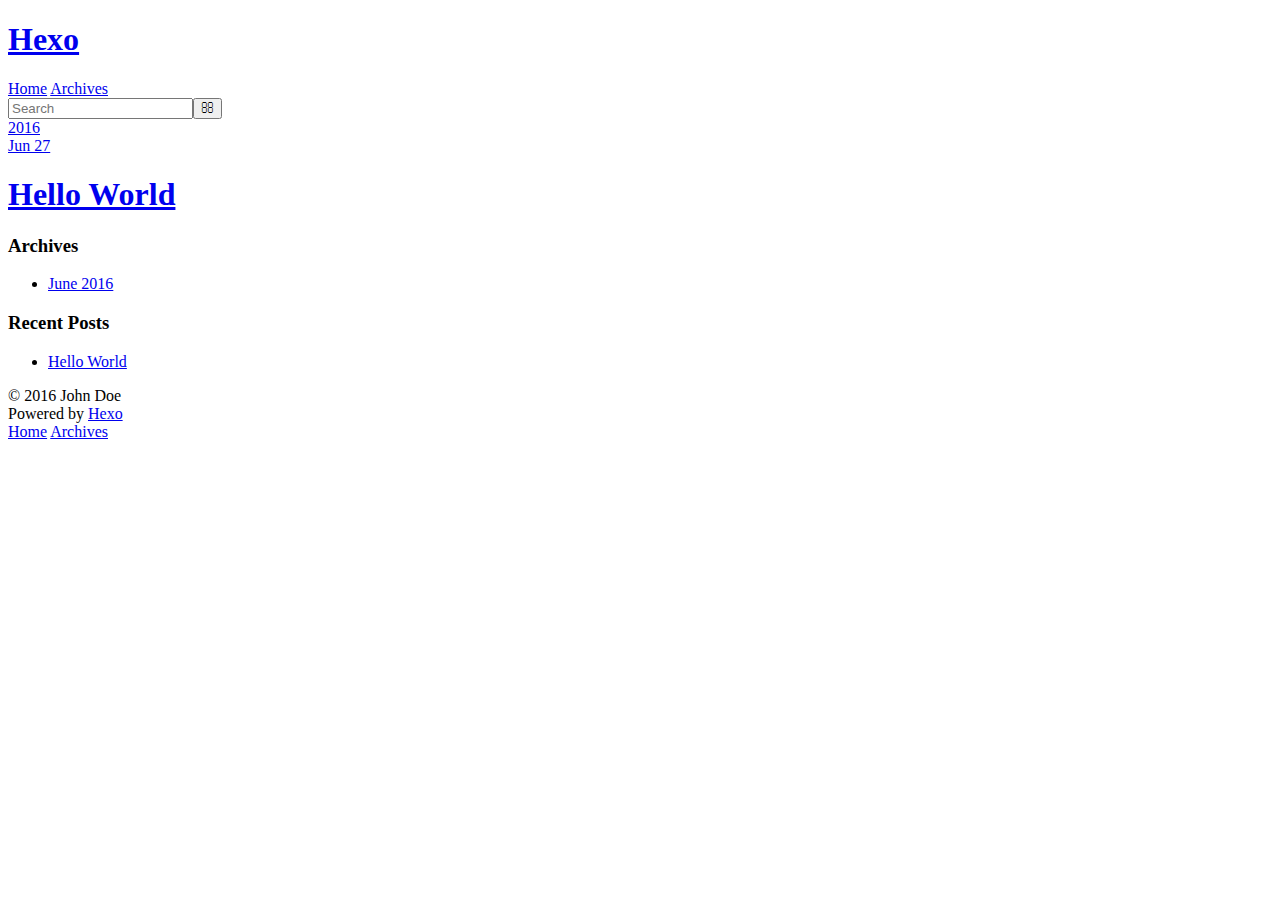
==== commit 8966ff69: "build" ====
--- a/archives/index.html
+++ b/archives/index.html
@@ -3,19 +3,19 @@
 <head>
   <meta charset="utf-8">
   
-  <title>Archives | samli-博客</title>
+  <title>Archives | Hexo</title>
   <meta name="viewport" content="width=device-width, initial-scale=1, maximum-scale=1">
-  <meta name="description" content="test">
+  <meta name="description">
 <meta property="og:type" content="website">
-<meta property="og:title" content="samli-博客">
-<meta property="og:url" content="http://liminshen.github.io/archives/index.html">
-<meta property="og:site_name" content="samli-博客">
-<meta property="og:description" content="test">
+<meta property="og:title" content="Hexo">
+<meta property="og:url" content="http://yoursite.com/archives/index.html">
+<meta property="og:site_name" content="Hexo">
+<meta property="og:description">
 <meta name="twitter:card" content="summary">
-<meta name="twitter:title" content="samli-博客">
-<meta name="twitter:description" content="test">
+<meta name="twitter:title" content="Hexo">
+<meta name="twitter:description">
   
-    <link rel="alternate" href="/atom.xml" title="samli-博客" type="application/atom+xml">
+    <link rel="alternate" href="/atom.xml" title="Hexo" type="application/atom+xml">
   
   
     <link rel="icon" href="/favicon.png">
@@ -36,12 +36,8 @@
   <div id="header-outer" class="outer">
     <div id="header-title" class="inner">
       <h1 id="logo-wrap">
-        <a href="/" id="logo">samli-博客</a>
+        <a href="/" id="logo">Hexo</a>
       </h1>
-      
-        <h2 id="subtitle-wrap">
-          <a href="/" id="subtitle">---迷天域</a>
-        </h2>
       
     </div>
     <div id="header-inner" class="inner">
@@ -60,7 +56,7 @@
         <a id="nav-search-btn" class="nav-icon" title="Search"></a>
       </nav>
       <div id="search-form-wrap">
-        <form action="//google.com/search" method="get" accept-charset="UTF-8" class="search-form"><input type="search" name="q" results="0" class="search-form-input" placeholder="Search"><button type="submit" class="search-form-submit">&#xF002;</button><input type="hidden" name="sitesearch" value="http://liminshen.github.io"></form>
+        <form action="//google.com/search" method="get" accept-charset="UTF-8" class="search-form"><input type="search" name="q" results="0" class="search-form-input" placeholder="Search"><button type="submit" class="search-form-submit">&#xF002;</button><input type="hidden" name="sitesearch" value="http://yoursite.com"></form>
       </div>
     </div>
   </div>
@@ -82,13 +78,13 @@
     <article class="archive-article archive-type-post">
   <div class="archive-article-inner">
     <header class="archive-article-header">
-      <a href="/2016/06/28/对面向对象的理解/" class="archive-article-date">
-  <time datetime="2016-06-27T22:21:40.000Z" itemprop="datePublished">Jun 27</time>
+      <a href="/2016/06/27/hello-world/" class="archive-article-date">
+  <time datetime="2016-06-27T06:55:37.355Z" itemprop="datePublished">Jun 27</time>
 </a>
       
   
     <h1 itemprop="name">
-      <a class="archive-article-title" href="/2016/06/28/对面向对象的理解/">对面向对象的理解</a>
+      <a class="archive-article-title" href="/2016/06/27/hello-world/">Hello World</a>
     </h1>
   
 
@@ -129,7 +125,7 @@
       <ul>
         
           <li>
-            <a href="/2016/06/28/对面向对象的理解/">对面向对象的理解</a>
+            <a href="/2016/06/27/hello-world/">Hello World</a>
           </li>
         
       </ul>
@@ -144,7 +140,7 @@
   
   <div class="outer">
     <div id="footer-info" class="inner">
-      &copy; 2016 SAM li<br>
+      &copy; 2016 John Doe<br>
       Powered by <a href="http://hexo.io/" target="_blank">Hexo</a>
     </div>
   </div>
